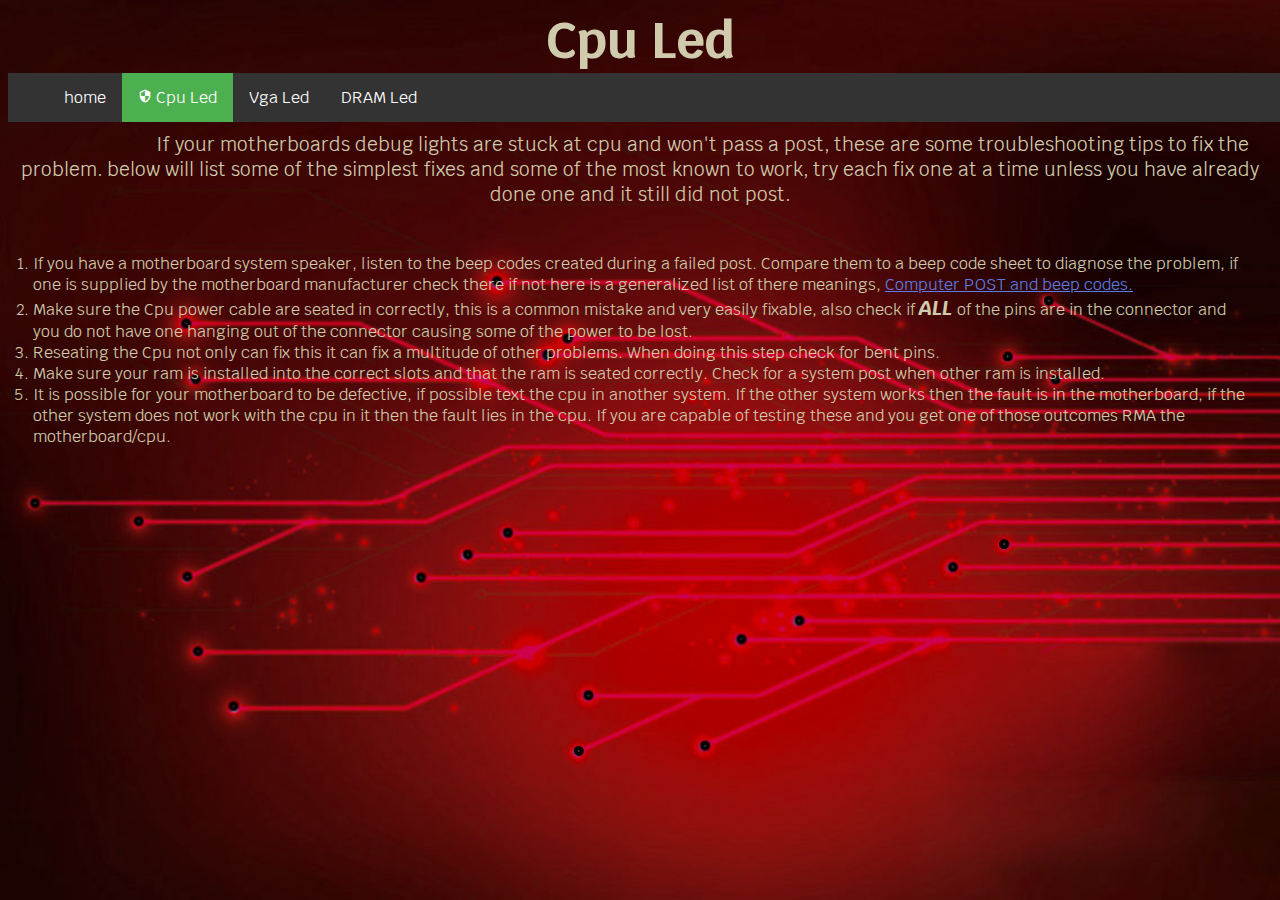
==== p2.html @ 563c0f10 "Add files via upload" ====
<!DOCTYPE html>
<html>
<head>
	<title> Cpu Led </title>
	<link href="https://fonts.googleapis.com/icon?family=Material+Icons" rel="stylesheet">
	<link rel="stylesheet" type="text/css" href="css/p2.css">
	<link href="https://fonts.googleapis.com/css?family=Krub" rel="stylesheet">
</head>
<body>
	<h1 id="logo"> Cpu Led </h1>
	<ul class="nav">
		<li class="li1"> <a href="index.html">  home  </a> </li>
		<li class="li1"> <a class="active" href="p2.html"> <i class="material-icons" id="material"> security </i> Cpu Led </a> </li>
		<li class="li1"> <a href="p3.html"> Vga Led </a> </li>
		<li class="li1"> <a href="p4.html"> DRAM Led </a> </li>
	</ul>
	<p id="start">
		If your motherboards debug lights are stuck at cpu and won't pass a post, these are some troubleshooting tips to fix the problem.
		below will list some of the simplest  fixes and some of the most known to work, try each fix one at a time unless you have already done one and it still did not post.
	</p>
	<br>
	<ol class="simple">
		<li> 
			If you have a motherboard system speaker, listen to the beep codes created during a failed post. Compare them to a beep code sheet to diagnose the problem, if one is supplied by the motherboard manufacturer check there if not here is a generalized list of there meanings, <a href="https://www.computerhope.com/beep.htm" target="_blank"> Computer POST and beep codes. </a> 
		</li>
		<li> 
			Make sure the Cpu power cable are seated in correctly, this is a common mistake and very easily fixable, also check if <b> <i> ALL </i> </b> of the pins are in the connector and you do not have one hanging out of the connector causing some of the power to be lost. 
		</li>
		<li>
			Reseating the Cpu not only can fix this it can fix a multitude of other problems. When doing this step check for bent pins. 
		</li>
		<li> 
			Make sure your ram is installed into the correct slots and that the ram is seated correctly. Check for a system post when other ram is installed. 
		</li>
		<li> 
			It is possible for your motherboard to be defective, if possible text the cpu in another system. If the other system works then the fault is in the motherboard, if the other system does not work with the cpu in it then the fault lies in the cpu. If you are capable of testing these and you get one of those outcomes RMA the motherboard/cpu. 
		</li>
	</ol>
</body>
</html>
---- css/p2.css ----
body {
	background-image: url(../img/backg.jpg);
	background-repeat: no-repeat;
	background-size: fixed;
	background-attachment: fixed;
	background-size: cover;
	color:#D0CBAC;
	font-family: 'Krub', sans-serif;
	background-color: black;
}

b {
	font-size: 20px;
}

a {
	color: #5E7CE2;
}

#logo {
	margin: 0 auto;
	width: 100%;
	font-size: 50px;
	text-align: center;
	display: block;
	-webkit-animation:colorchange 20s infinite alternate;
}
#start {
	text-align: center;
	text-indent: 10%;
	margin: 0 auto;
	font-size: 19px;
	padding-top: 10px;
	word-break: normal;
	max-width: 1250px;
}
.simple {
	display: block;
	margin: 0 auto;
	padding: 25px;
}

#material {
	height: 10px;
	font-size: 14px;
}

.nav {
	list-style-type: none;
    margin: 0 auto;
    text-align: center;
    vertical-align: middle;
    display: inline-block;
    width: 100%;
    overflow: hidden;
    background-color: #333;
}

.li1 {
	float: left;
	max-height: 50px;
}

.li1 a {
    display: block;
    color: white;
    padding: 14px 16px;
    text-decoration: none;
}

.li1 a.active {
    background-color: #4CAF50;
    color: white;
}

.li1 a:hover:not(.active) {
    background-color: #555;
    color: white;
}

@-webkit-keyframes colorchange {
      0% {
        
        color: blue;
      }
      
      10% {
        
        color: #8e44ad;
      }
      
      20% {
        
        color: #1abc9c;
      }
      
      30% {
        
        color: #d35400;
      }
      
      40% {
        
        color: blue;
      }
      
      50% {
        
        color: #34495e;
      }
      
      60% {
        
        color: blue;
      }
      
      70% {
        
        color: #2980b9;
      }
      80% {
     
        color: #f1c40f;
      }
      
      90% {
     
        color: #2980b9;
      }
      
      100% {
        
        color: pink;
      }
    }
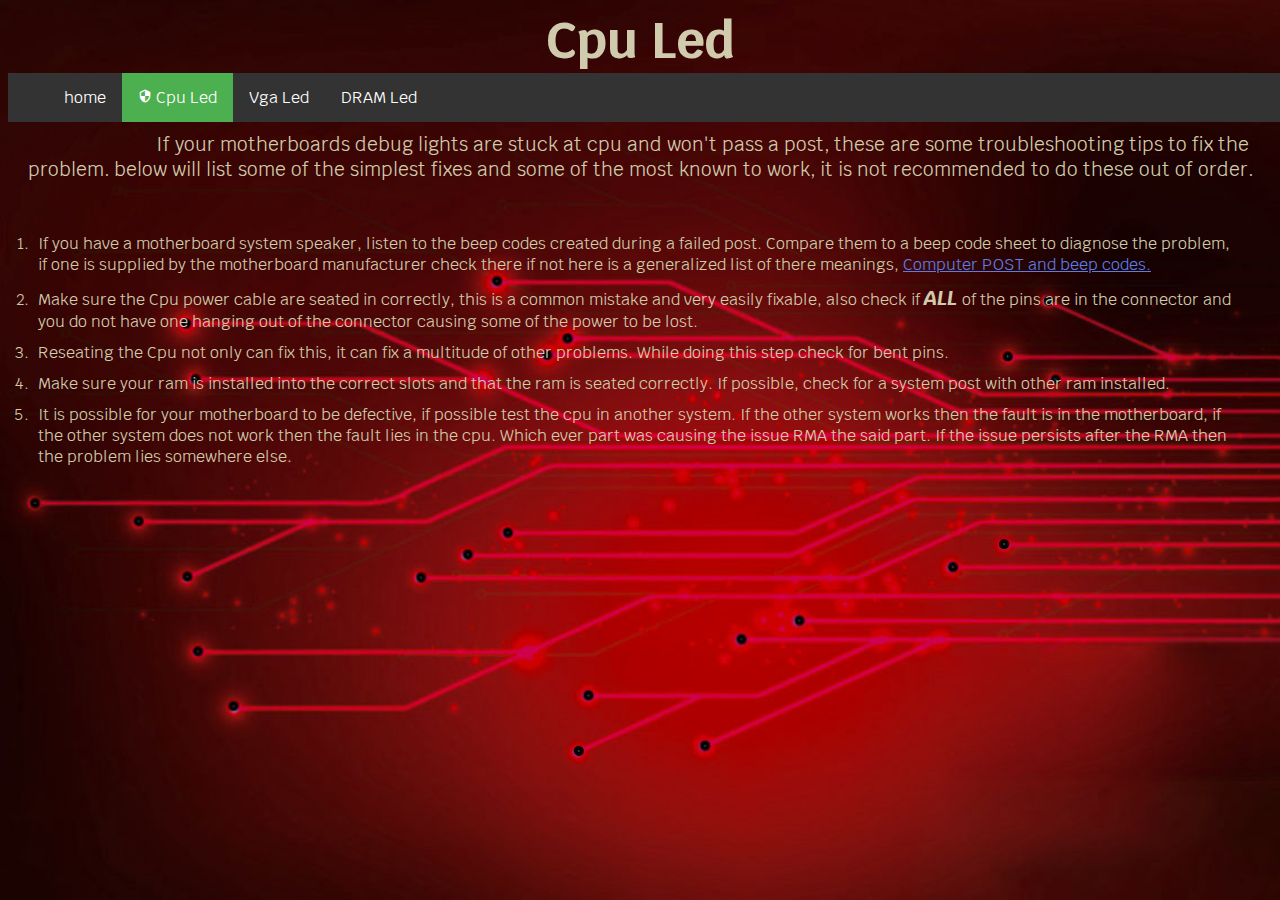
==== commit 778be49a: "Update p2.html" ====
--- a/p2.html
+++ b/p2.html
@@ -16,7 +16,7 @@
 	</ul>
 	<p id="start">
 		If your motherboards debug lights are stuck at cpu and won't pass a post, these are some troubleshooting tips to fix the problem.
-		below will list some of the simplest  fixes and some of the most known to work, try each fix one at a time unless you have already done one and it still did not post.
+		below will list some of the simplest fixes and some of the most known to work, it is not recommended to do these out of order.
 	</p>
 	<br>
 	<ol class="simple">
@@ -27,14 +27,14 @@
 			Make sure the Cpu power cable are seated in correctly, this is a common mistake and very easily fixable, also check if <b> <i> ALL </i> </b> of the pins are in the connector and you do not have one hanging out of the connector causing some of the power to be lost. 
 		</li>
 		<li>
-			Reseating the Cpu not only can fix this it can fix a multitude of other problems. When doing this step check for bent pins. 
+			Reseating the Cpu not only can fix this, it can fix a multitude of other problems. While doing this step check for bent pins. 
 		</li>
 		<li> 
-			Make sure your ram is installed into the correct slots and that the ram is seated correctly. Check for a system post when other ram is installed. 
+			Make sure your ram is installed into the correct slots and that the ram is seated correctly. If possible, check for a system post with other ram installed. 
 		</li>
 		<li> 
-			It is possible for your motherboard to be defective, if possible text the cpu in another system. If the other system works then the fault is in the motherboard, if the other system does not work with the cpu in it then the fault lies in the cpu. If you are capable of testing these and you get one of those outcomes RMA the motherboard/cpu. 
+			It is possible for your motherboard to be defective, if possible test the cpu in another system. If the other system works then the fault is in the motherboard, if the other system does not work then the fault lies in the cpu. Which ever part was causing the issue RMA the said part. If the issue persists after the RMA then the problem lies somewhere else.
 		</li>
 	</ol>
 </body>
-</html>+</html>
--- a/css/p2.css
+++ b/css/p2.css
@@ -38,6 +38,10 @@
 	display: block;
 	margin: 0 auto;
 	padding: 25px;
+}
+
+.simple li {
+  padding: 5px;
 }
 
 #material {
@@ -132,4 +136,4 @@
         
         color: pink;
       }
-    }+    }
